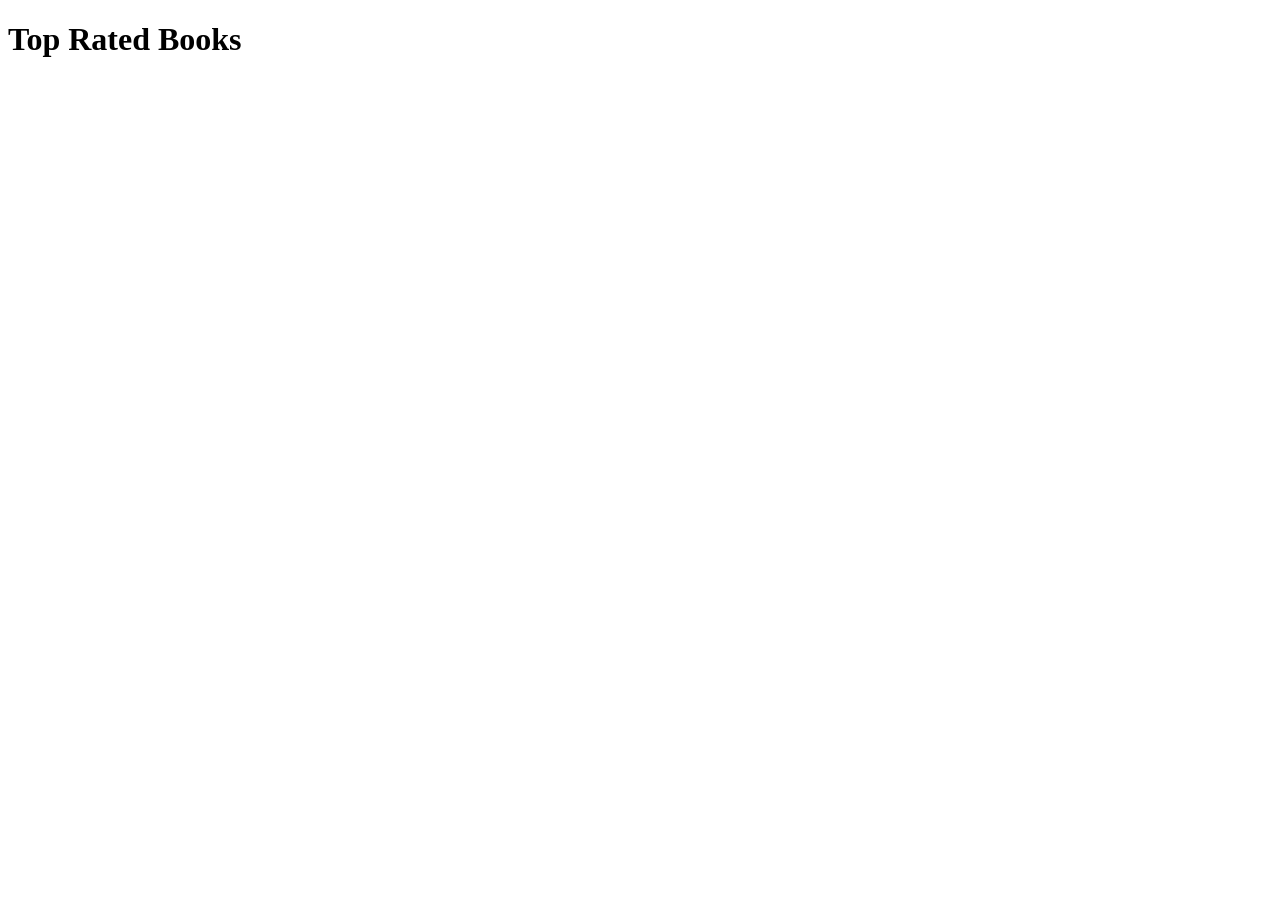
==== index.html @ c035bdbd "Add initial index.html for Book Charts" ====
<!DOCTYPE html>
<html>
<head>
    <title>Book Charts</title>
    <link rel="stylesheet" href="style.css">
</head>
<body>

<h1>Top Rated Books</h1>

<div id="books"></div>

<script src="script.js"></script>

</body>
</html>
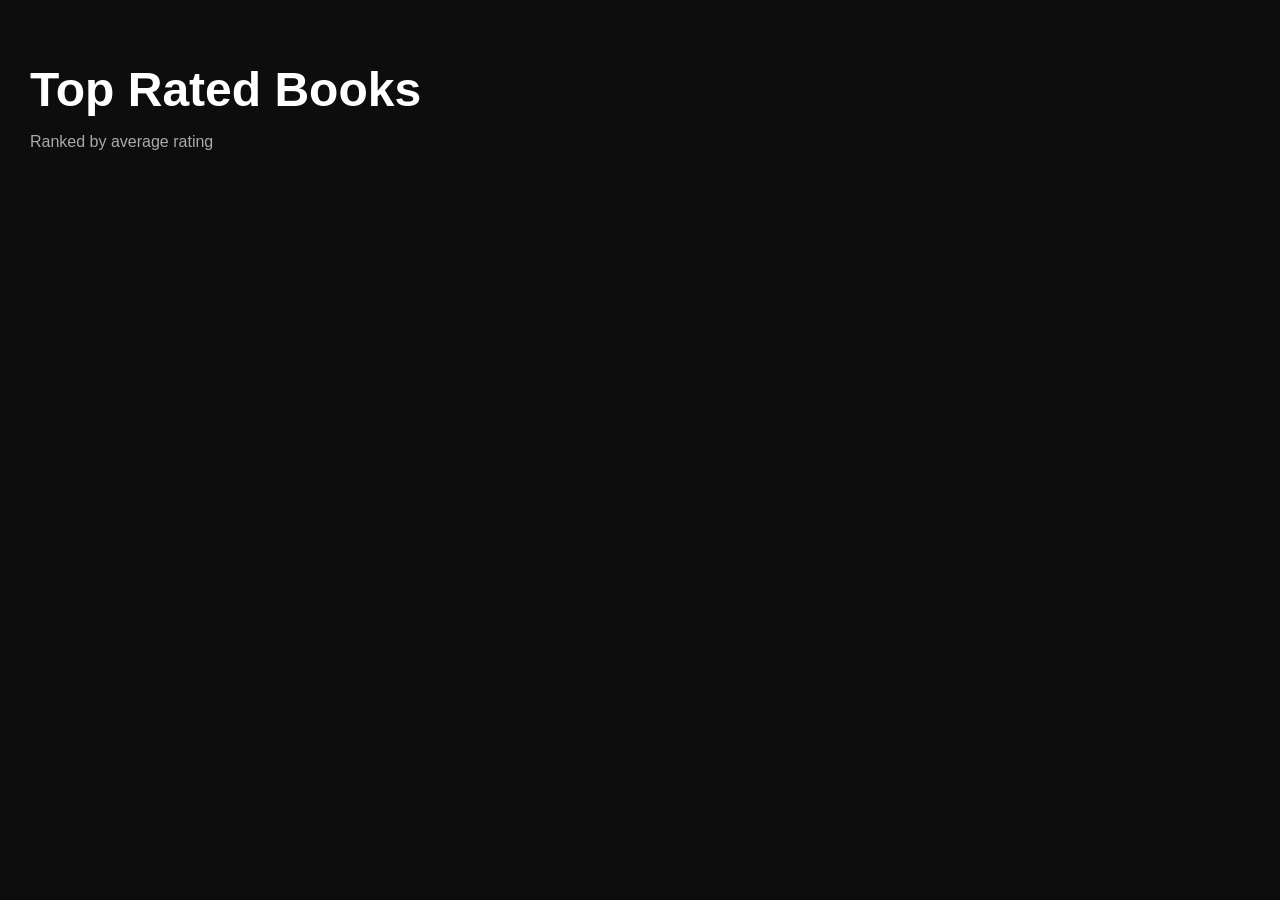
==== commit 1d2d86c3: "Add subtitle for top rated books section" ====
--- a/index.html
+++ b/index.html
@@ -7,7 +7,10 @@
 <body>
 
 <h1>Top Rated Books</h1>
-
+<p class="subtitle">
+    Ranked by average rating
+</p>
+    
 <div id="books"></div>
 
 <script src="script.js"></script>
--- a/style.css
+++ b/style.css
@@ -0,0 +1,107 @@
+body {
+    background: #0d0d0d;
+    color: white;
+    font-family: Arial, sans-serif;
+    margin: 0;
+    padding: 30px;
+}
+
+h1 {
+    font-size: 48px;
+    margin-bottom: 10px;
+}
+
+.subtitle {
+    color: #aaa;
+    margin-bottom: 30px;
+}
+
+#books {
+    display: flex;
+    flex-direction: column;
+    gap: 12px;
+}
+
+.book {
+    display: flex;
+    align-items: center;
+
+    background: #111;
+
+    border: 1px solid #2a2a2a;
+
+    padding: 20px;
+
+    min-height: 140px;
+}
+
+.rank {
+    font-size: 64px;
+    font-weight: bold;
+
+    width: 120px;
+
+    color: white;
+
+    flex-shrink: 0;
+}
+
+.cover {
+    width: 90px;
+    height: 130px;
+
+    object-fit: cover;
+
+    margin-right: 25px;
+
+    background: #222;
+}
+
+.info {
+    flex-grow: 1;
+}
+
+.info h2 {
+    margin: 0;
+    font-size: 42px;
+}
+
+.author {
+    margin-top: 8px;
+
+    color: #b5b5b5;
+
+    font-size: 20px;
+}
+
+.rating {
+    margin-top: 20px;
+
+    font-size: 54px;
+
+    font-weight: bold;
+}
+
+.side-info {
+    display: flex;
+    flex-direction: column;
+
+    justify-content: space-between;
+
+    align-items: flex-end;
+
+    height: 130px;
+
+    color: #cfcfcf;
+
+    min-width: 160px;
+}
+
+.book-id {
+    font-size: 18px;
+}
+
+.votes {
+    font-size: 24px;
+    font-weight: bold;
+}
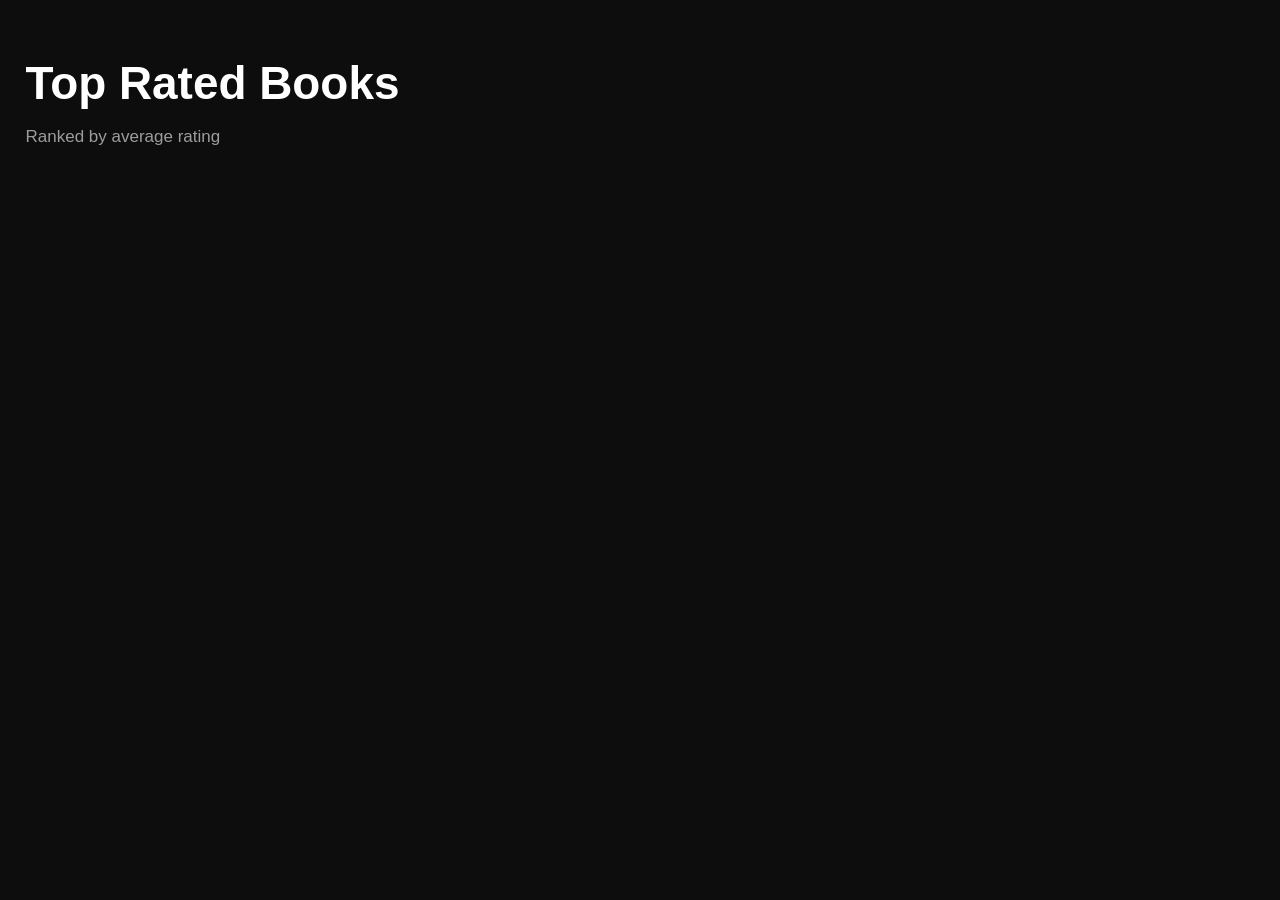
==== commit cae2942f: "Change page title to 'table of contents'" ====
--- a/index.html
+++ b/index.html
@@ -1,7 +1,7 @@
 <!DOCTYPE html>
 <html>
 <head>
-    <title>Book Charts</title>
+    <title>table of contents</title>
     <link rel="stylesheet" href="style.css">
 </head>
 <body>
--- a/style.css
+++ b/style.css
@@ -1,25 +1,30 @@
 body {
     background: #0d0d0d;
     color: white;
+
     font-family: Arial, sans-serif;
+
     margin: 0;
     padding: 30px;
+
+    zoom: 0.85;
 }
 
 h1 {
-    font-size: 48px;
+    font-size: 54px;
     margin-bottom: 10px;
 }
 
 .subtitle {
-    color: #aaa;
+    color: #9d9d9d;
     margin-bottom: 30px;
+    font-size: 20px;
 }
 
 #books {
     display: flex;
     flex-direction: column;
-    gap: 12px;
+    gap: 14px;
 }
 
 .book {
@@ -28,33 +33,38 @@
 
     background: #111;
 
-    border: 1px solid #2a2a2a;
-
-    padding: 20px;
-
-    min-height: 140px;
+    border: 1px solid #272727;
+
+    padding: 16px;
+
+    min-height: 145px;
 }
 
 .rank {
-    font-size: 64px;
+    width: 100px;
+
+    flex-shrink: 0;
+
+    font-size: 54px;
     font-weight: bold;
 
-    width: 120px;
-
-    color: white;
+    color: white;
+}
+
+.cover {
+    height: 250px;
+
+    width: auto;
+
+    object-fit: contain;
+
+    margin-right: 22px;
+
+    background: #181818;
+
+    border: 1px solid #2f2f2f;
 
     flex-shrink: 0;
-}
-
-.cover {
-    width: 90px;
-    height: 130px;
-
-    object-fit: cover;
-
-    margin-right: 25px;
-
-    background: #222;
 }
 
 .info {
@@ -63,23 +73,70 @@
 
 .info h2 {
     margin: 0;
+    font-size: 32px;
+    line-height: 1.1;
+}
+
+.meta {
+    margin-top: 6px;
+    color: #b5b5b5;
+    font-size: 16px;
+}
+
+.rating {
+    margin-top: 14px;
     font-size: 42px;
-}
-
-.author {
-    margin-top: 8px;
-
-    color: #b5b5b5;
-
-    font-size: 20px;
-}
-
-.rating {
-    margin-top: 20px;
-
-    font-size: 54px;
-
     font-weight: bold;
+    transition: 0.15s ease;
+}
+
+.tags {
+    margin-top: 16px;
+
+    display: flex;
+    flex-wrap: wrap;
+
+    gap: 8px;
+}
+
+.genre {
+
+    display: inline-block;
+
+    background: #2b2b2b;
+
+    padding: 5px 10px;
+
+    border-radius: 999px;
+
+    font-size: 13px;
+
+    color: white;
+
+    text-decoration: none;
+
+    transition: 0.15s ease;
+}
+
+.undertone {
+
+    display: inline-block;
+
+    background: #161616;
+
+    border: 1px solid #343434;
+
+    color: #b7b7b7;
+
+    padding: 5px 10px;
+
+    border-radius: 999px;
+
+    font-size: 13px;
+
+    text-decoration: none;
+
+    transition: 0.15s ease;
 }
 
 .side-info {
@@ -90,11 +147,11 @@
 
     align-items: flex-end;
 
-    height: 130px;
-
-    color: #cfcfcf;
-
-    min-width: 160px;
+    align-self: stretch;
+
+    min-width: 170px;
+
+    color: #c9c9c9;
 }
 
 .book-id {
@@ -102,6 +159,86 @@
 }
 
 .votes {
-    font-size: 24px;
+    font-size: 28px;
     font-weight: bold;
 }
+
+#genre-tree {
+    margin-top: 30px;
+}
+
+.genre-entry {
+    margin-bottom: 10px;
+}
+
+.genre-link {
+
+    color: white;
+
+    text-decoration: none;
+
+    font-size: 16px;
+
+    transition: 0.15s ease;
+
+    display: inline-block;
+}
+
+.genre-link:hover {
+
+    transform: translateX(4px);
+
+    opacity: 0.8;
+}
+
+.genre-entry:nth-child(1n) .genre-link {
+    font-weight: 700;
+}
+
+.genre-title {
+    font-size: 64px;
+    margin-bottom: 20px;
+}
+
+.genre-description {
+    font-size: 22px;
+
+    color: #bdbdbd;
+
+    max-width: 900px;
+
+    line-height: 1.5;
+
+    margin-bottom: 40px;
+}
+
+.subgenres {
+    display: flex;
+    flex-wrap: wrap;
+
+    gap: 12px;
+}
+
+.subgenre-link {
+
+    background: #1d1d1d;
+
+    border: 1px solid #343434;
+
+    padding: 10px 18px;
+
+    border-radius: 999px;
+
+    color: white;
+
+    text-decoration: none;
+
+    transition: 0.15s ease;
+}
+
+.subgenre-link:hover {
+
+    transform: translateY(-2px);
+
+    background: #292929;
+}
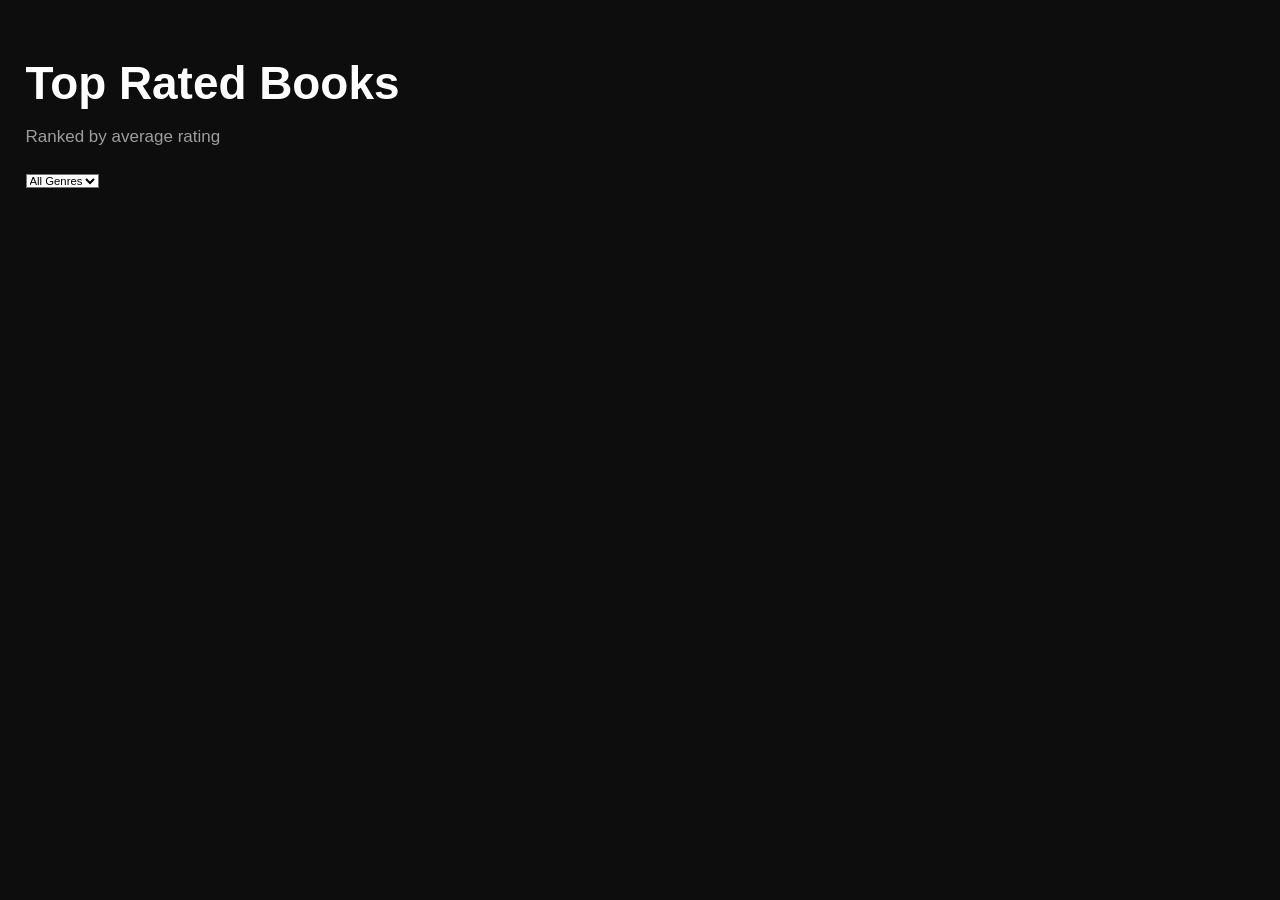
==== commit 15653e77: "Update index.html" ====
--- a/index.html
+++ b/index.html
@@ -10,7 +10,19 @@
 <p class="subtitle">
     Ranked by average rating
 </p>
-    
+
+<div class="filters">
+
+    <select id="genre-filter">
+
+        <option value="">
+            All Genres
+        </option>
+
+    </select>
+
+</div>
+
 <div id="books"></div>
 
 <script src="script.js"></script>
--- a/style.css
+++ b/style.css
@@ -242,3 +242,146 @@
 
     background: #292929;
 }
+
+.page {
+    max-width: 1400px;
+    margin: auto;
+}
+
+.genre-page-title {
+    font-size: 72px;
+    margin-bottom: 10px;
+}
+
+.genre-page-subtitle {
+    color: #a8a8a8;
+    font-size: 22px;
+    margin-bottom: 40px;
+}
+
+.back-link {
+
+    color: #9a9a9a;
+
+    text-decoration: none;
+
+    display: inline-block;
+
+    margin-bottom: 25px;
+
+    transition: 0.15s ease;
+}
+
+.back-link:hover {
+
+    transform: translateX(-2px);
+
+    color: white;
+}
+
+.breadcrumbs {
+
+    display: flex;
+
+    align-items: center;
+
+    gap: 10px;
+
+    flex-wrap: wrap;
+
+    margin-bottom: 30px;
+
+    color: #8f8f8f;
+}
+
+.breadcrumbs a {
+
+    color: #bdbdbd;
+
+    text-decoration: none;
+
+    transition: 0.15s ease;
+}
+
+.breadcrumbs a:hover {
+
+    color: white;
+}
+
+.current-genre {
+
+    color: white;
+}
+
+.book-link {
+
+    color: white;
+
+    text-decoration: none;
+
+    transition: 0.15s ease;
+}
+
+.book-page-layout {
+
+    display: flex;
+
+    gap: 40px;
+
+    margin-top: 30px;
+
+    align-items: flex-start;
+}
+
+.book-page-cover {
+
+    height: 420px;
+
+    width: auto;
+
+    object-fit: contain;
+
+    border: 1px solid #2d2d2d;
+
+    background: #181818;
+
+    flex-shrink: 0;
+}
+
+.book-page-title {
+
+    font-size: 72px;
+
+    margin: 0;
+}
+
+.book-page-meta {
+
+    font-size: 24px;
+
+    color: #b5b5b5;
+
+    margin-top: 12px;
+}
+
+.book-page-rating {
+
+    font-size: 64px;
+
+    font-weight: bold;
+
+    margin-top: 30px;
+
+    transition: 0.15s ease;
+}
+
+.book-stats {
+
+    margin-top: 30px;
+
+    color: #bdbdbd;
+
+    font-size: 18px;
+
+    line-height: 1.8;
+}
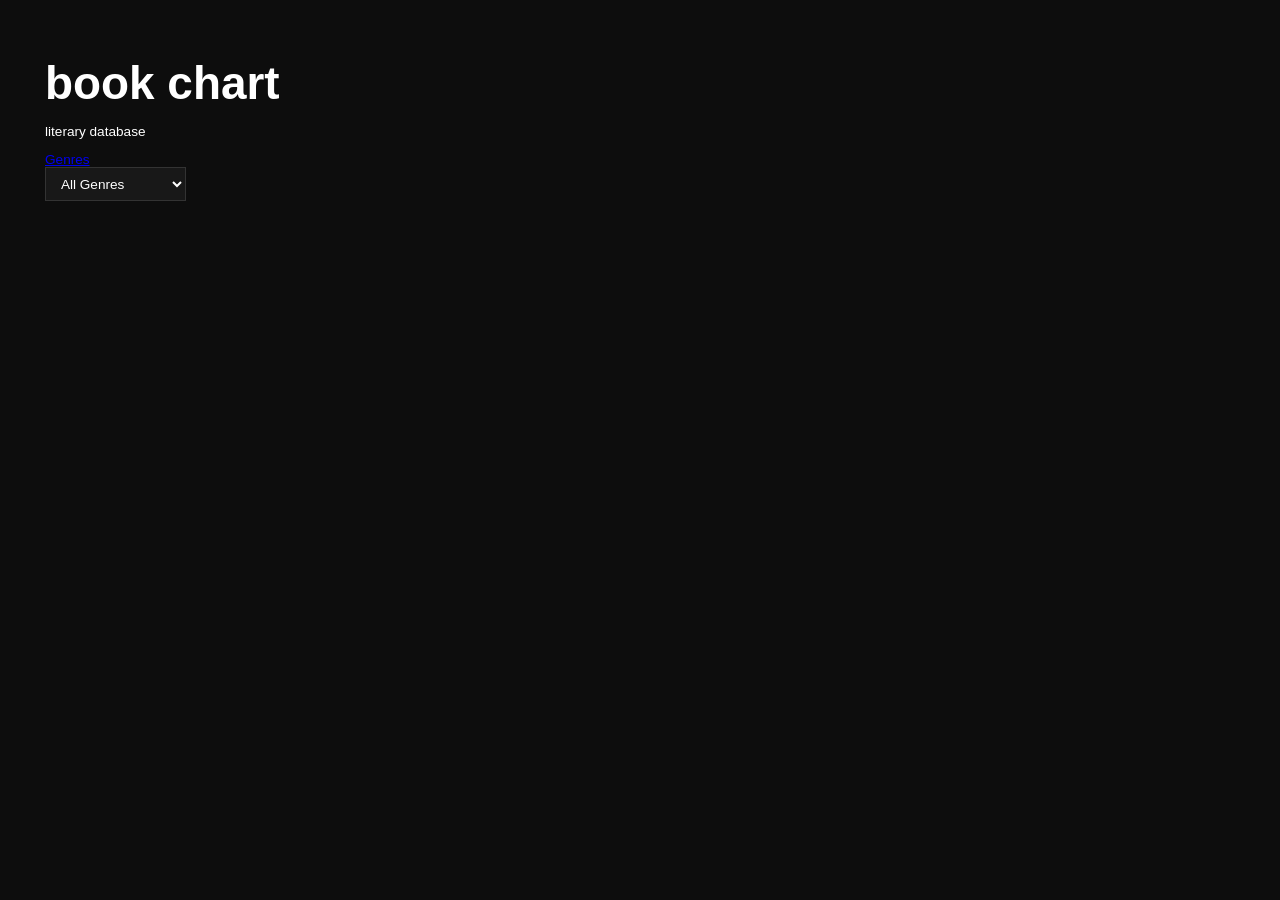
==== commit 872e16df: "Update index.html" ====
--- a/index.html
+++ b/index.html
@@ -1,31 +1,52 @@
 <!DOCTYPE html>
 <html>
+
 <head>
-    <title>table of contents</title>
+
+    <title>chart</title>
+
     <link rel="stylesheet" href="style.css">
+
 </head>
+
 <body>
 
-<h1>Top Rated Books</h1>
-<p class="subtitle">
-    Ranked by average rating
-</p>
+    <div class="page">
 
-<div class="filters">
+        <h1 class="site-title">
+            book chart
+        </h1>
 
-    <select id="genre-filter">
+        <p class="site-subtitle">
+            literary database
+        </p>
 
-        <option value="">
-            All Genres
-        </option>
+        <div class="top-links">
 
-    </select>
+            <a href="genres.html">
+                Genres
+            </a>
 
-</div>
+        </div>
 
-<div id="books"></div>
+        <div class="filters">
 
-<script src="script.js"></script>
+            <select id="genre-filter">
+
+                <option value="">
+                    All Genres
+                </option>
+
+            </select>
+
+        </div>
+
+        <div id="books"></div>
+
+    </div>
+
+    <script src="script.js"></script>
 
 </body>
+
 </html>
--- a/style.css
+++ b/style.css
@@ -385,3 +385,21 @@
 
     line-height: 1.8;
 }
+
+.filters {
+
+    margin-bottom: 30px;
+}
+
+#genre-filter {
+
+    background: #181818;
+
+    color: white;
+
+    border: 1px solid #333;
+
+    padding: 10px 14px;
+
+    font-size: 16px;
+}
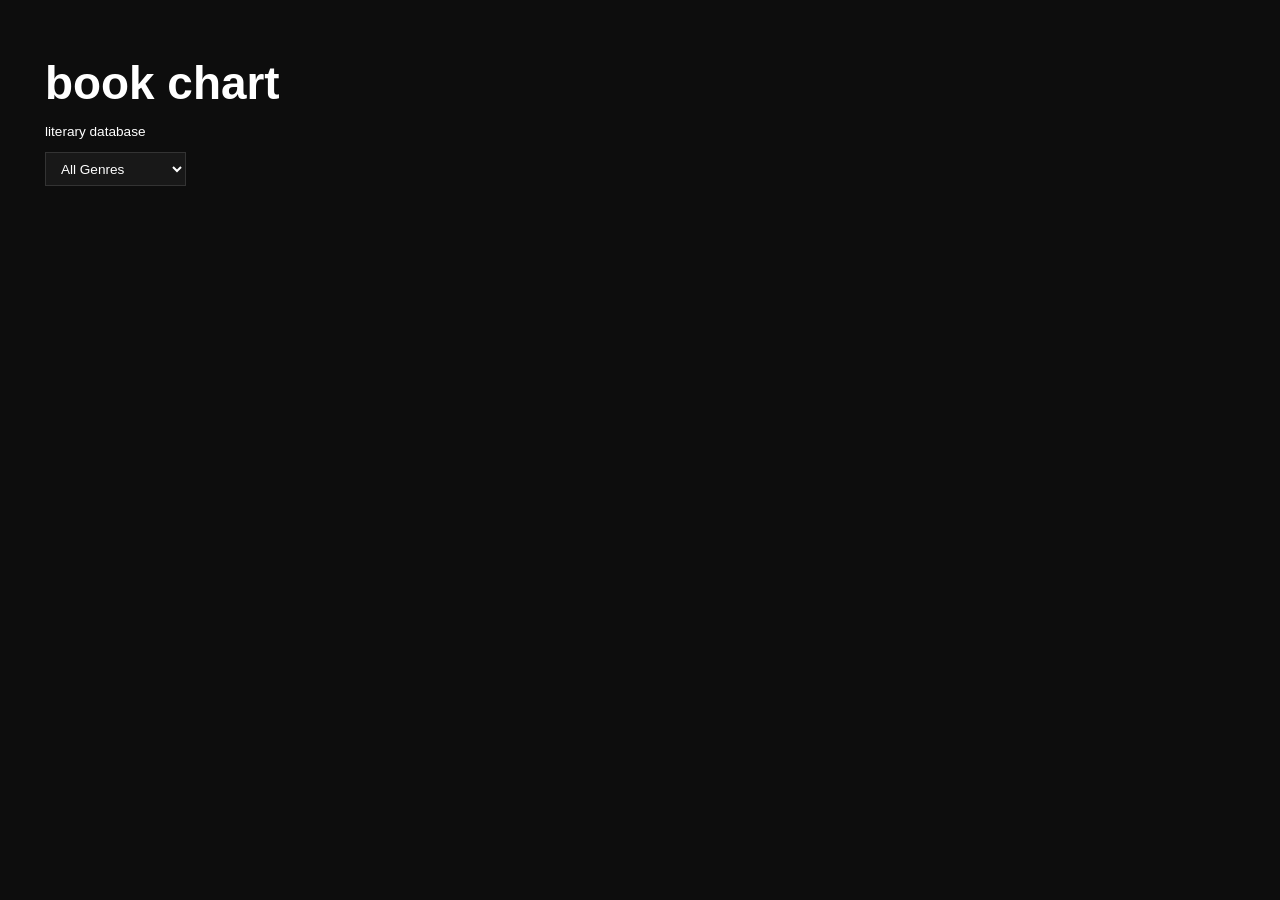
==== commit 57d6ac4c: "Remove top links section from index.html Removed the top links section from the index.html file." ====
--- a/index.html
+++ b/index.html
@@ -21,14 +21,6 @@
             literary database
         </p>
 
-        <div class="top-links">
-
-            <a href="genres.html">
-                Genres
-            </a>
-
-        </div>
-
         <div class="filters">
 
             <select id="genre-filter">
